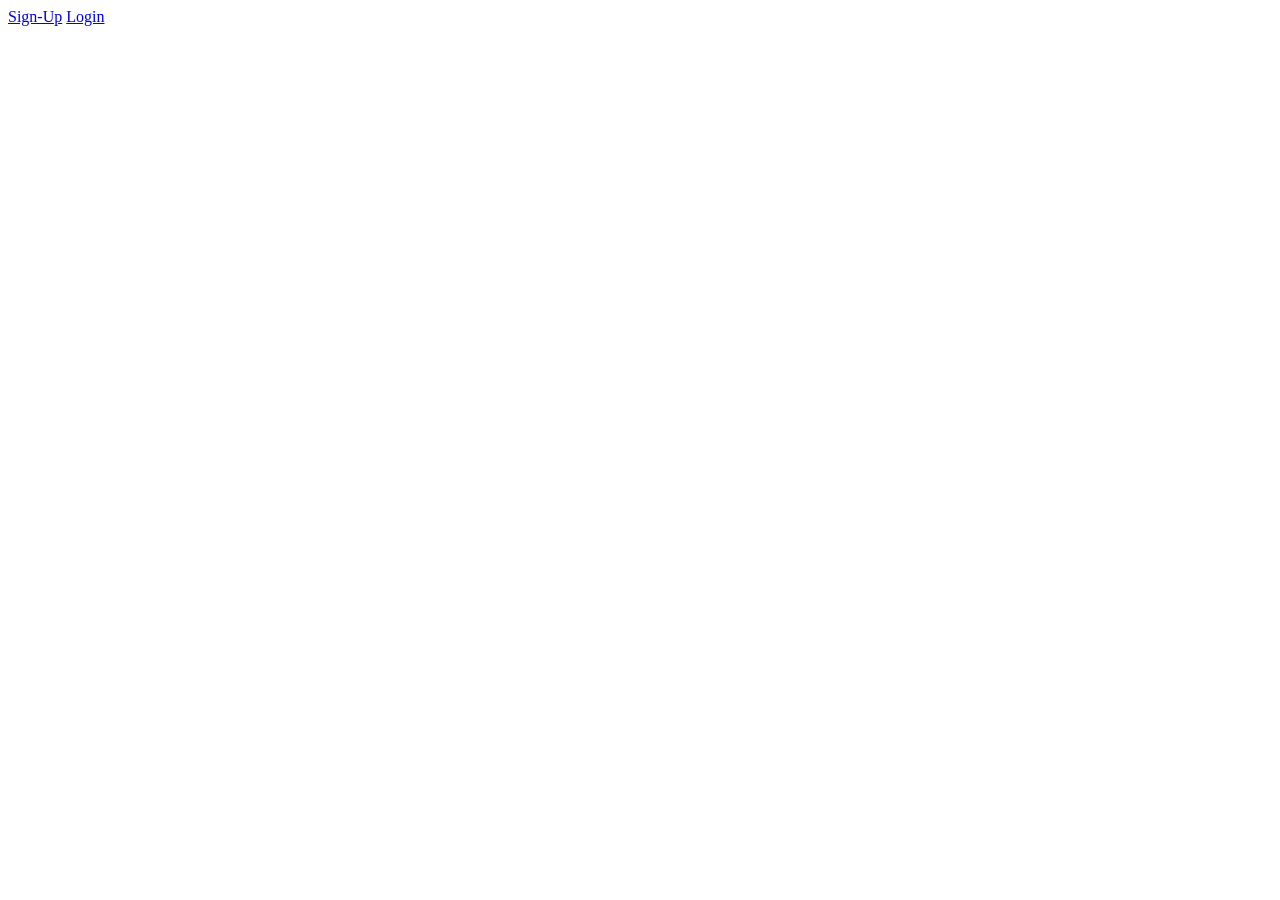
==== index.html @ 6d9015b5 "update" ====
<!DOCTYPE html>
<html lang="en">
<head>
    <meta charset="UTF-8">
    <meta name="viewport" content="width=device-width, initial-scale=1.0">
    <title>Home</title>
    <script src="./js/main.js"></script>
</head>
<body>
    <a href="signup.html">Sign-Up</a>
    <a href="login.html">Login</a>
</body>
</html>
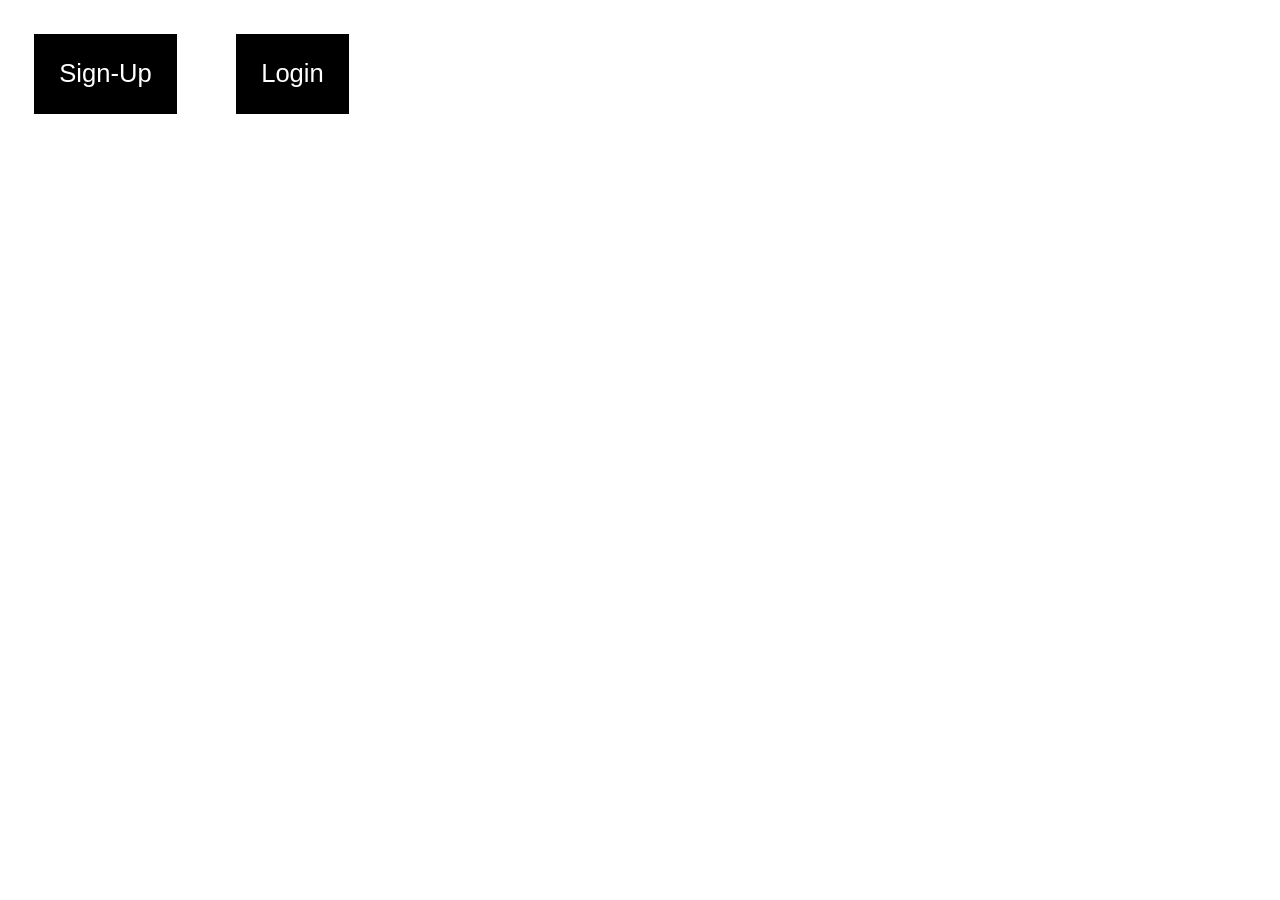
==== commit 7c9f38ef: "sendText" ====
--- a/index.html
+++ b/index.html
@@ -4,6 +4,7 @@
     <meta charset="UTF-8">
     <meta name="viewport" content="width=device-width, initial-scale=1.0">
     <title>Home</title>
+    <link rel="stylesheet" href="./css/main.css">
     <script src="./js/main.js"></script>
 </head>
 <body>
--- a/css/main.css
+++ b/css/main.css
@@ -0,0 +1,13 @@
+
+*{
+    font-family: 'Segoe UI', Tahoma, Geneva, Verdana, sans-serif;
+    font-size: 2vw;
+}
+body > a{
+    display: inline-block;
+    margin: 1rem;
+    padding: 1rem;
+    background-color: black;
+    color: white;
+    text-decoration: none;
+}
